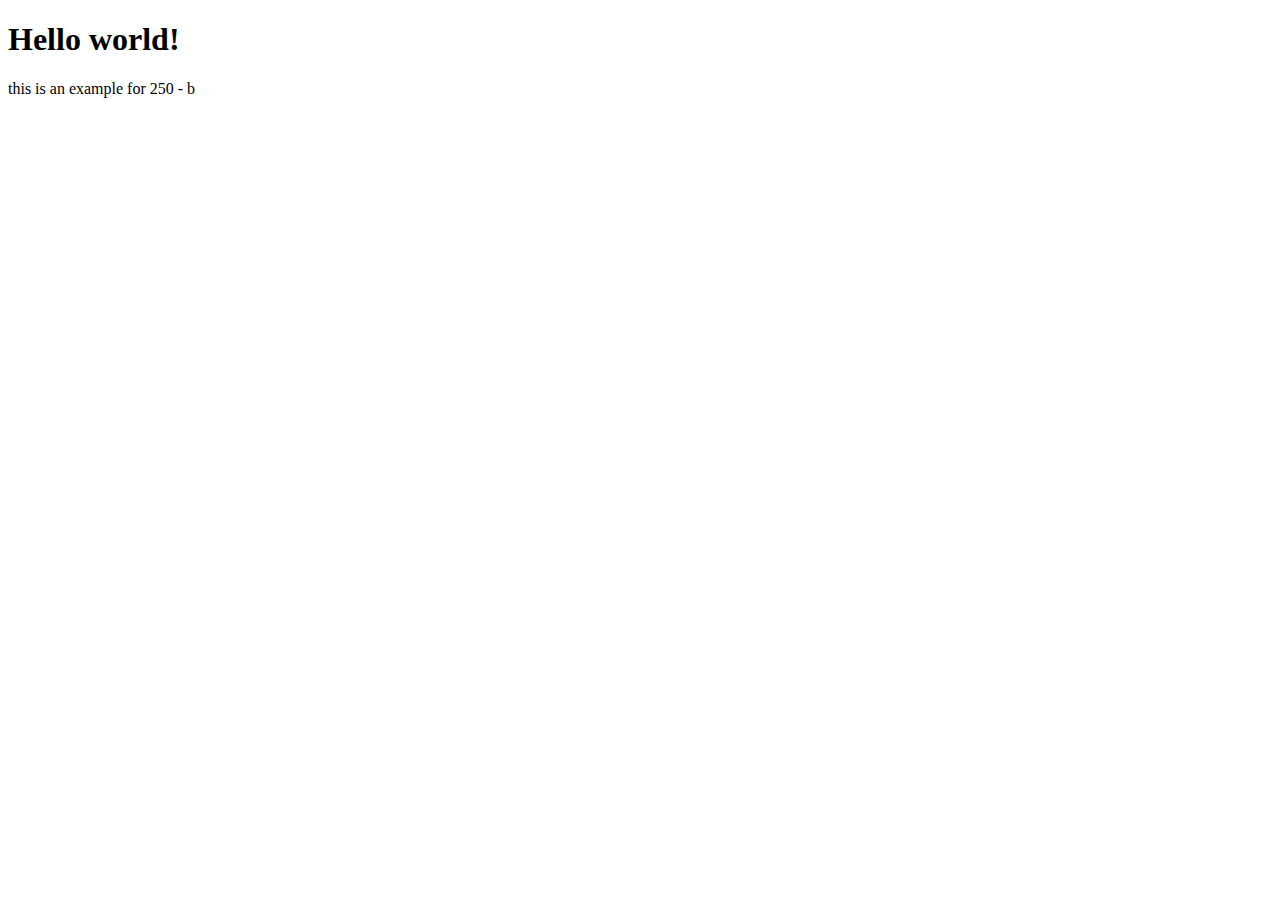
==== index.html @ 3e058579 "adding my first html" ====
<!DOCTYPE html>
<html lang="en">
<head>
    <meta charset="UTF-8">
    <meta name="viewport" content="width=device-width, initial-scale=1.0">
    <title>Prof's N website</title>
</head>
<body>
    <h1>Hello world!</h1>
    <p>this is an example for 250 - b</p>
    
</body>
</html>
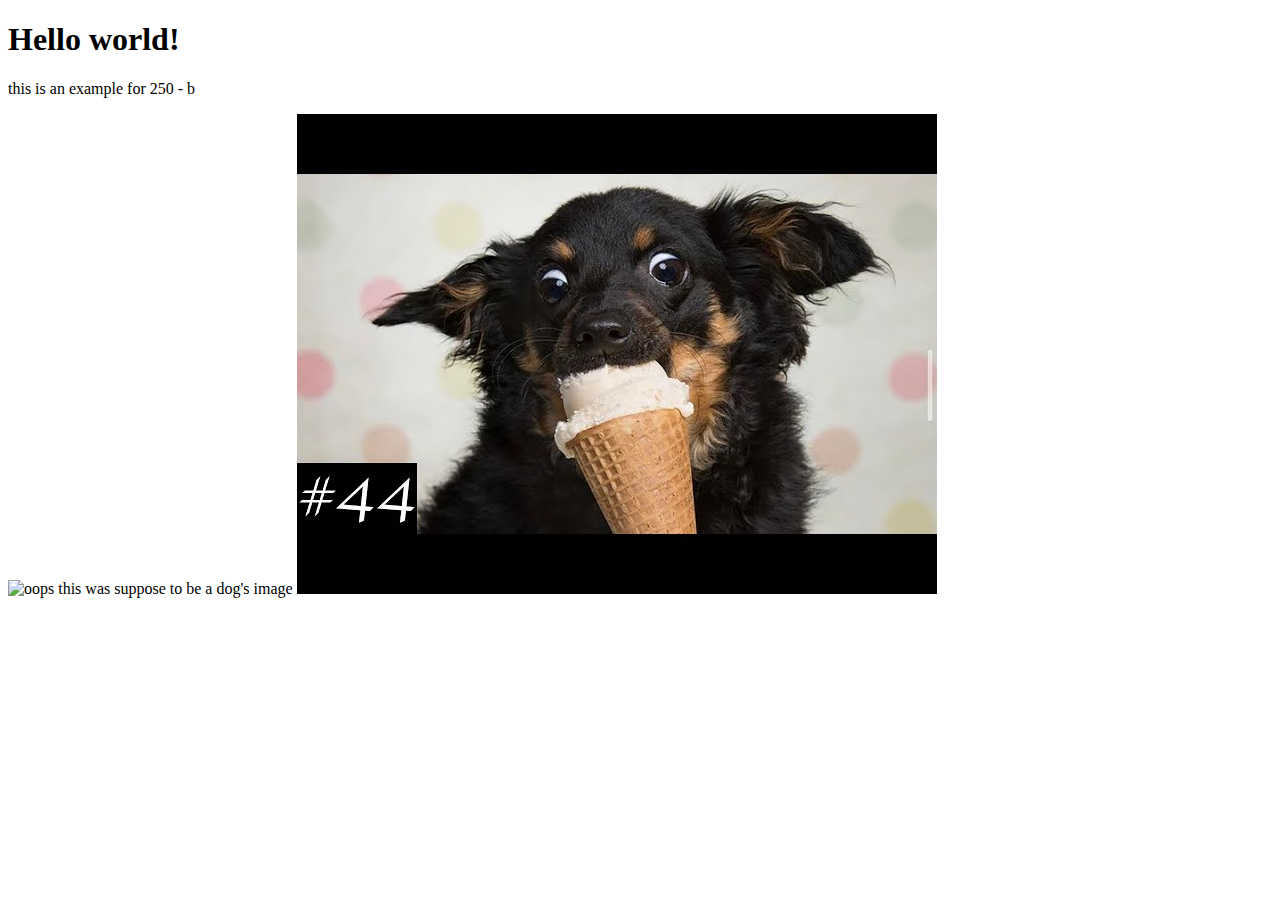
==== commit a6943e11: "adding my first html" ====
--- a/index.html
+++ b/index.html
@@ -8,6 +8,8 @@
 <body>
     <h1>Hello world!</h1>
     <p>this is an example for 250 - b</p>
+    <img src="https://i.ytimg.com/vi/4nTCIOV8QCU/sddefault.jpg" alt="oops this was suppose to be a dog's image">
+    <img src="./static/sddefault.jpg" alt="the second dog bla bla">
     
 </body>
 </html>